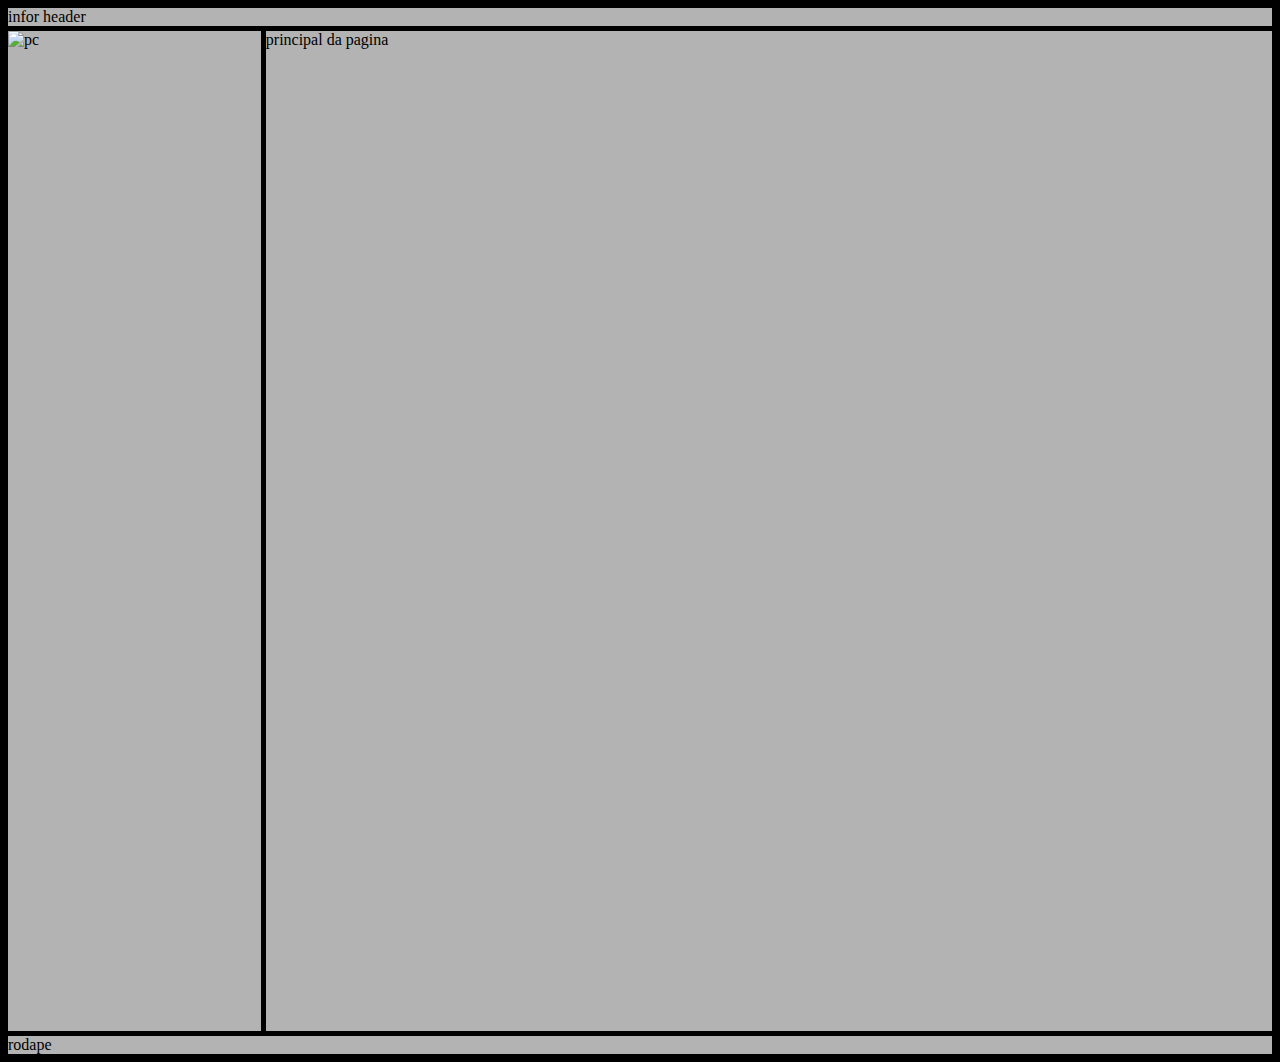
==== index.html @ 4a3b796a "Add files via upload" ====
<!DOCTYPE html>
<html lang="en">
<head>
    <meta charset="UTF-8">
    <meta name="viewport" content="width=device-width, initial-scale=1.0">
    <title>Document</title>
    <link rel="stylesheet" href="style.css">
</head>
<body>
    <header>infor header</header>
    <aside>
        <img src="imagens/pc.jpeg" alt="pc">
    </aside>
    <main>principal da pagina</main>
    <footer>rodape</footer>
</body>
</html>
---- style.css ----
body{
    background-color: black;
    background-image: url(fundo.jpg);
    display: grid;
    grid-template-areas: 
        "cab cab cab"
        "sec pri pri"
        "rod rod rod";
    grid-gap: 5px;
    grid-template-columns: 20% auto auto;
    grid-template-rows: auto 1000px auto;
}

header{
    grid-area: cab;
}
aside{
    grid-area: sec;
}
main{
    grid-area: pri;
}
footer{
    grid-area: rod;
}

header, aside, main, footer{
    background-color: rgba(255, 255, 255, 0.7);
}

@media only screen and (max-width: 480px) {
    body{
        grid-template-areas: 
        "secn"
        "prin"
        "roda";
        grid-template-columns: 1fr;
        grid-template-rows: 100px 500px 100px;
    }
    section{
        display: flex;
    }
    aside{
        display: none;
    }
    header{
        display: none;
    }
    
}
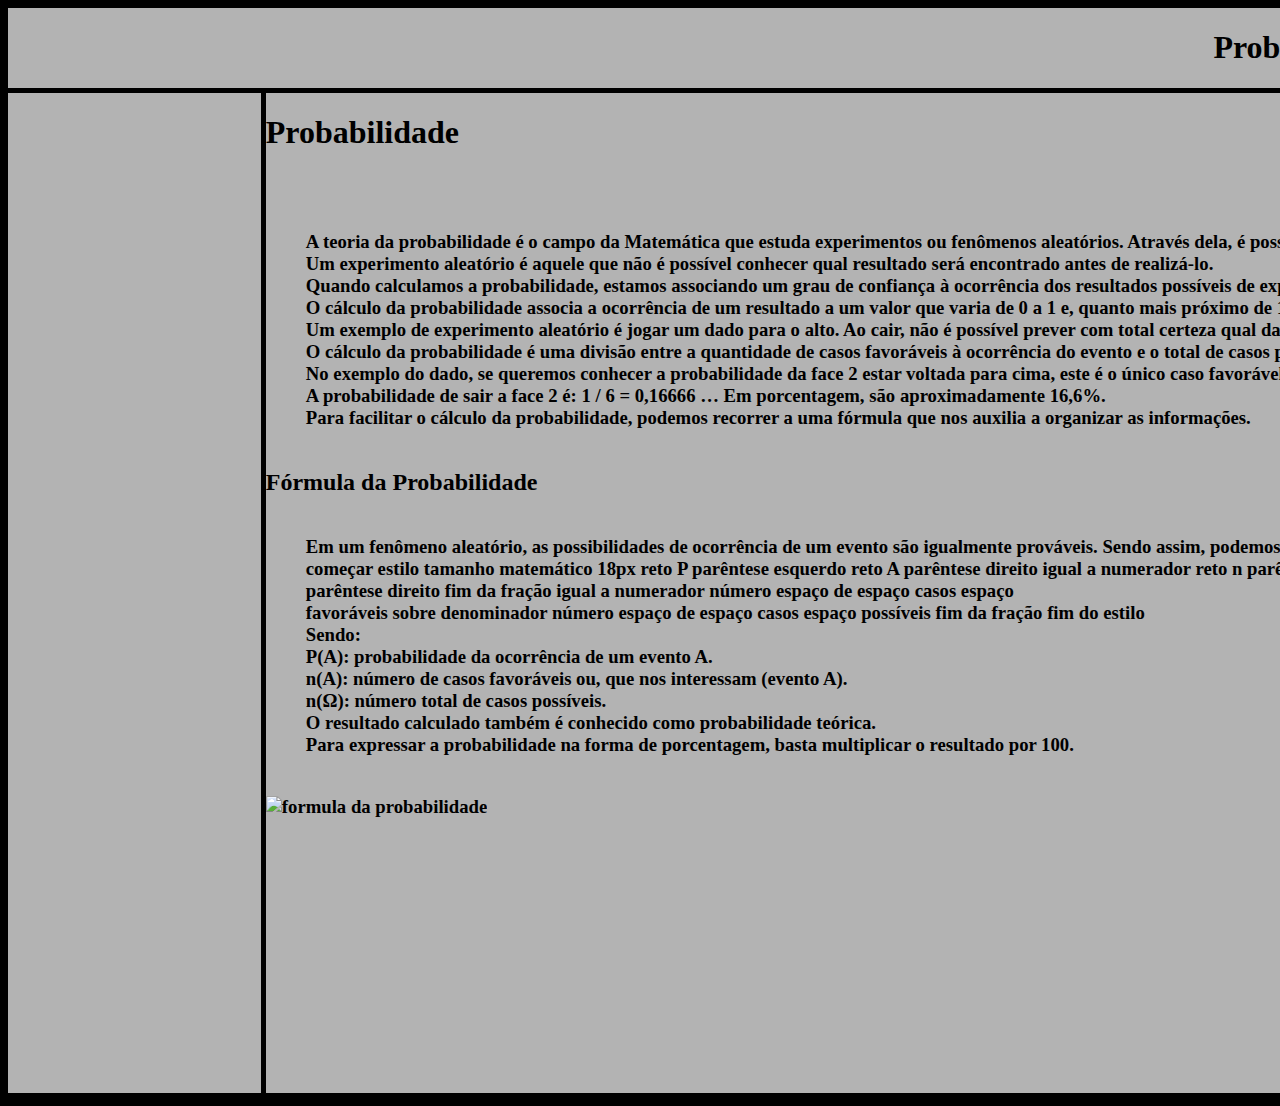
==== commit f5a4b5ec: "Add files via upload" ====
--- a/index.html
+++ b/index.html
@@ -7,11 +7,63 @@
     <link rel="stylesheet" href="style.css">
 </head>
 <body>
-    <header>infor header</header>
+    <header><h1>Probabilidade</h1></header>
     <aside>
-        <img src="imagens/pc.jpeg" alt="pc">
+    
     </aside>
-    <main>principal da pagina</main>
-    <footer>rodape</footer>
+    <main><h1>Probabilidade</h1><br>
+          <h3><p>A teoria da probabilidade é o campo da Matemática que estuda experimentos ou fenômenos aleatórios. Através dela, é possível analisar as chances de um determinado evento ocorrer.<br>
+
+            Um experimento aleatório é aquele que não é possível conhecer qual resultado será encontrado antes de realizá-lo.<br>
+            
+            Quando calculamos a probabilidade, estamos associando um grau de confiança à ocorrência dos resultados possíveis de experimentos,
+             cujos resultados não podem ser determinados antecipadamente. Assim, a probabilidade é a medida da chance de algo acontecer.<br>
+            
+            O cálculo da probabilidade associa a ocorrência de um resultado a um valor que varia de 0 a 1 e, quanto mais próximo de 1 estiver o resultado, maior é a certeza da sua ocorrência.<br>
+            
+            Um exemplo de experimento aleatório é jogar um dado para o alto. Ao cair,
+             não é possível prever com total certeza qual das 6 faces estará voltada para cima.<br>
+            
+            O cálculo da probabilidade é uma divisão entre a quantidade de casos favoráveis à ocorrência do evento e o total de casos possíveis.<br>
+            
+            No exemplo do dado, se queremos conhecer a probabilidade da face 2 estar voltada para cima, este é o único caso favorável. O número total de casos possíveis é seis, por ser a quantidade de faces no dado.<br>
+            
+            A probabilidade de sair a face 2 é:
+            
+            1 / 6 = 0,16666 …
+            
+            Em porcentagem, são aproximadamente 16,6%.<br>
+            
+            Para facilitar o cálculo da probabilidade, podemos recorrer a uma fórmula que nos auxilia a organizar as informações.<br></h3>
+          </p>
+
+
+          <h2>Fórmula da Probabilidade</h2>
+          <h3>
+            <p>
+                Em um fenômeno aleatório, as possibilidades de ocorrência de um evento são igualmente prováveis.
+
+                Sendo assim, podemos encontrar a probabilidade de ocorrer um determinado resultado através da divisão entre o número de eventos favoráveis e o número total de resultados possíveis:<br>
+                
+                começar estilo tamanho matemático 18px reto P parêntese esquerdo reto A parêntese direito igual a numerador reto n parêntese esquerdo reto
+                 A parêntese direito sobre denominador reto n parêntese esquerdo reto ómega maiúsculo<br>
+                 parêntese direito fim da fração igual a numerador número espaço de espaço casos espaço<br>
+                  favoráveis sobre denominador número espaço de espaço casos espaço possíveis fim da fração fim do estilo<br>
+                
+                Sendo:<br>
+                
+                P(A): probabilidade da ocorrência de um evento A.<br>
+                n(A): número de casos favoráveis ou, que nos interessam (evento A).<br>
+                n(Ω): número total de casos possíveis.<br>
+                
+                O resultado calculado também é conhecido como probabilidade teórica.<br>
+                
+                Para expressar a probabilidade na forma de porcentagem, basta multiplicar o resultado por 100.
+            </p>
+            <img src="imagens/img1.jpg" alt="formula da probabilidade">
+          </h3>
+    
+    </main>
+    <footer></footer>
 </body>
 </html>--- a/style.css
+++ b/style.css
@@ -1,6 +1,5 @@
 body{
     background-color: black;
-    background-image: url(fundo.jpg);
     display: grid;
     grid-template-areas: 
         "cab cab cab"
@@ -13,6 +12,8 @@
 
 header{
     grid-area: cab;
+    justify-content: center;
+    text-align: center;
 }
 aside{
     grid-area: sec;
@@ -47,4 +48,15 @@
         display: none;
     }
     
+}
+
+p{
+    white-space: nowrap;
+    margin: 40px;
+    color: black;
+}
+
+img{
+    width: 600px;
+    text-align: center;
 }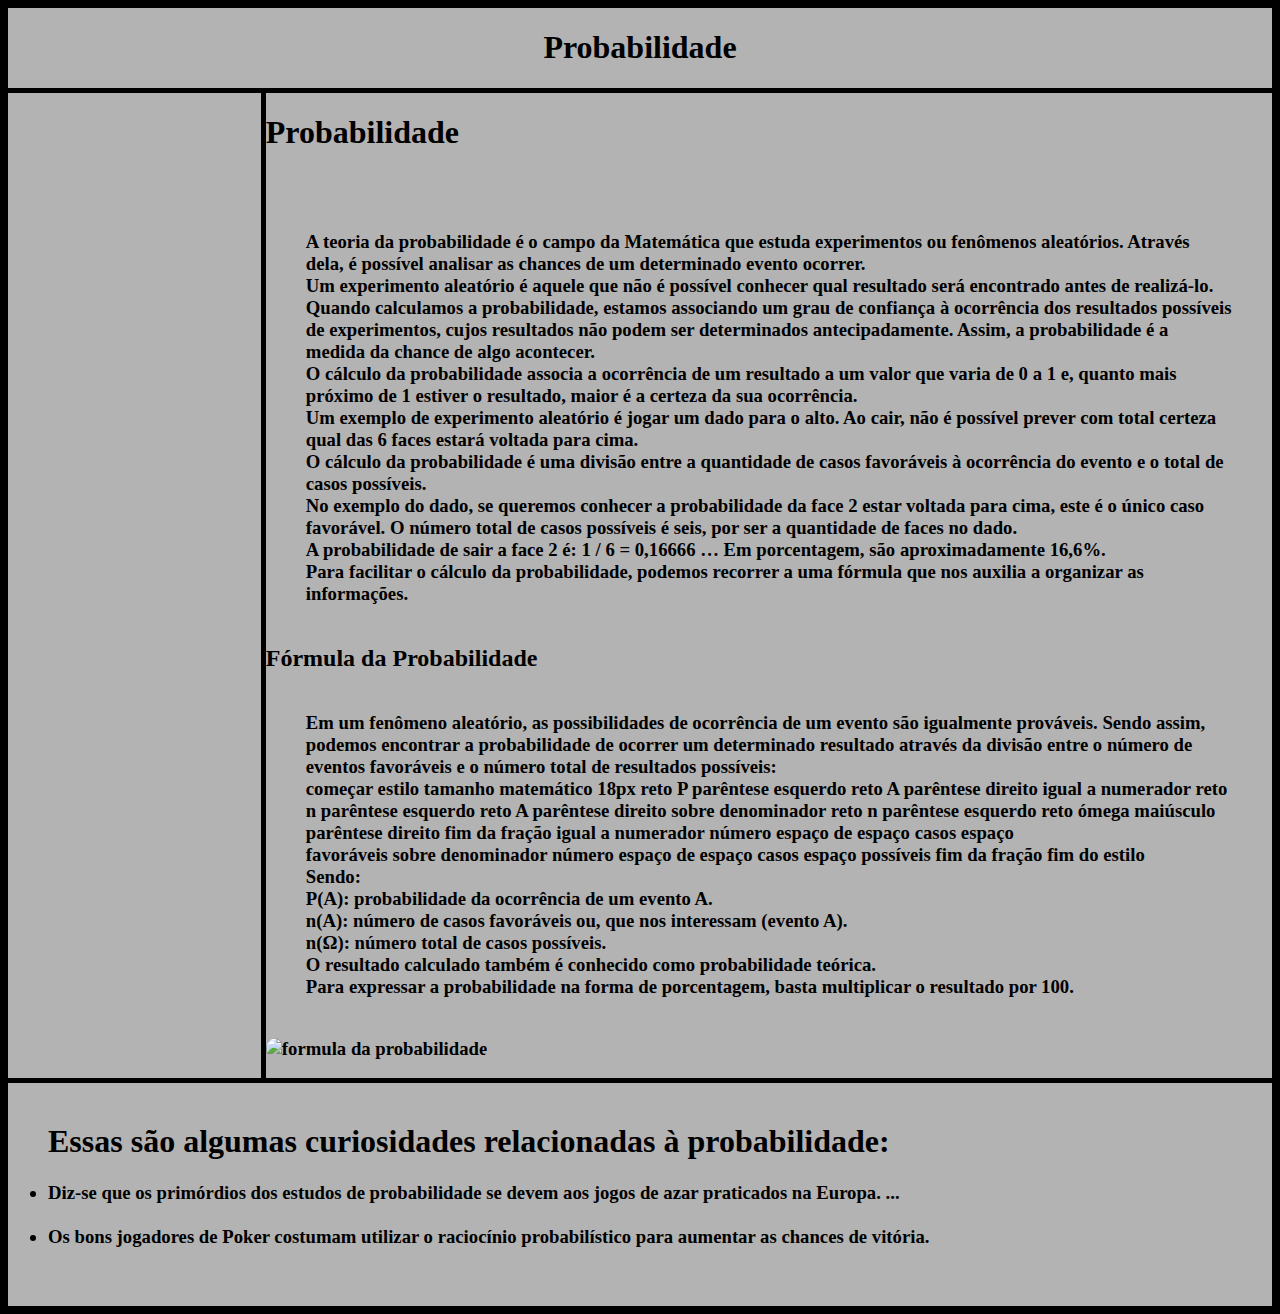
==== commit 9a0a2800: "Add files via upload" ====
--- a/index.html
+++ b/index.html
@@ -37,7 +37,6 @@
             Para facilitar o cálculo da probabilidade, podemos recorrer a uma fórmula que nos auxilia a organizar as informações.<br></h3>
           </p>
 
-
           <h2>Fórmula da Probabilidade</h2>
           <h3>
             <p>
@@ -64,6 +63,16 @@
           </h3>
     
     </main>
-    <footer></footer>
+    <footer>
+      <p>
+        <ul>
+        <h1>Essas são algumas curiosidades relacionadas à probabilidade:</h1>
+     <h3><li>Diz-se que os primórdios dos estudos de probabilidade se devem aos jogos de azar praticados na Europa. ...</li><br>
+      <li>Os bons jogadores de Poker costumam utilizar o raciocínio probabilístico para aumentar as chances de vitória.</li></h3>
+        </ul>
+    </p>    
+    <br>
+
+    </footer>
 </body>
 </html>--- a/style.css
+++ b/style.css
@@ -7,7 +7,7 @@
         "rod rod rod";
     grid-gap: 5px;
     grid-template-columns: 20% auto auto;
-    grid-template-rows: auto 1000px auto;
+    grid-template-rows: auto auto auto;
 }
 
 header{
@@ -32,15 +32,13 @@
 @media only screen and (max-width: 480px) {
     body{
         grid-template-areas: 
-        "secn"
-        "prin"
-        "roda";
+        "cab"
+        "pri"
+        "rod";
         grid-template-columns: 1fr;
-        grid-template-rows: 100px 500px 100px;
+        grid-template-rows: auto auto auto;
     }
-    section{
-        display: flex;
-    }
+
     aside{
         display: none;
     }
@@ -51,12 +49,13 @@
 }
 
 p{
-    white-space: nowrap;
     margin: 40px;
     color: black;
+    font-family: Georgia, 'Times New Roman', Times, serif;
 }
 
 img{
     width: 600px;
-    text-align: center;
+    border-radius: 20px;
+    justify-content: center;
 }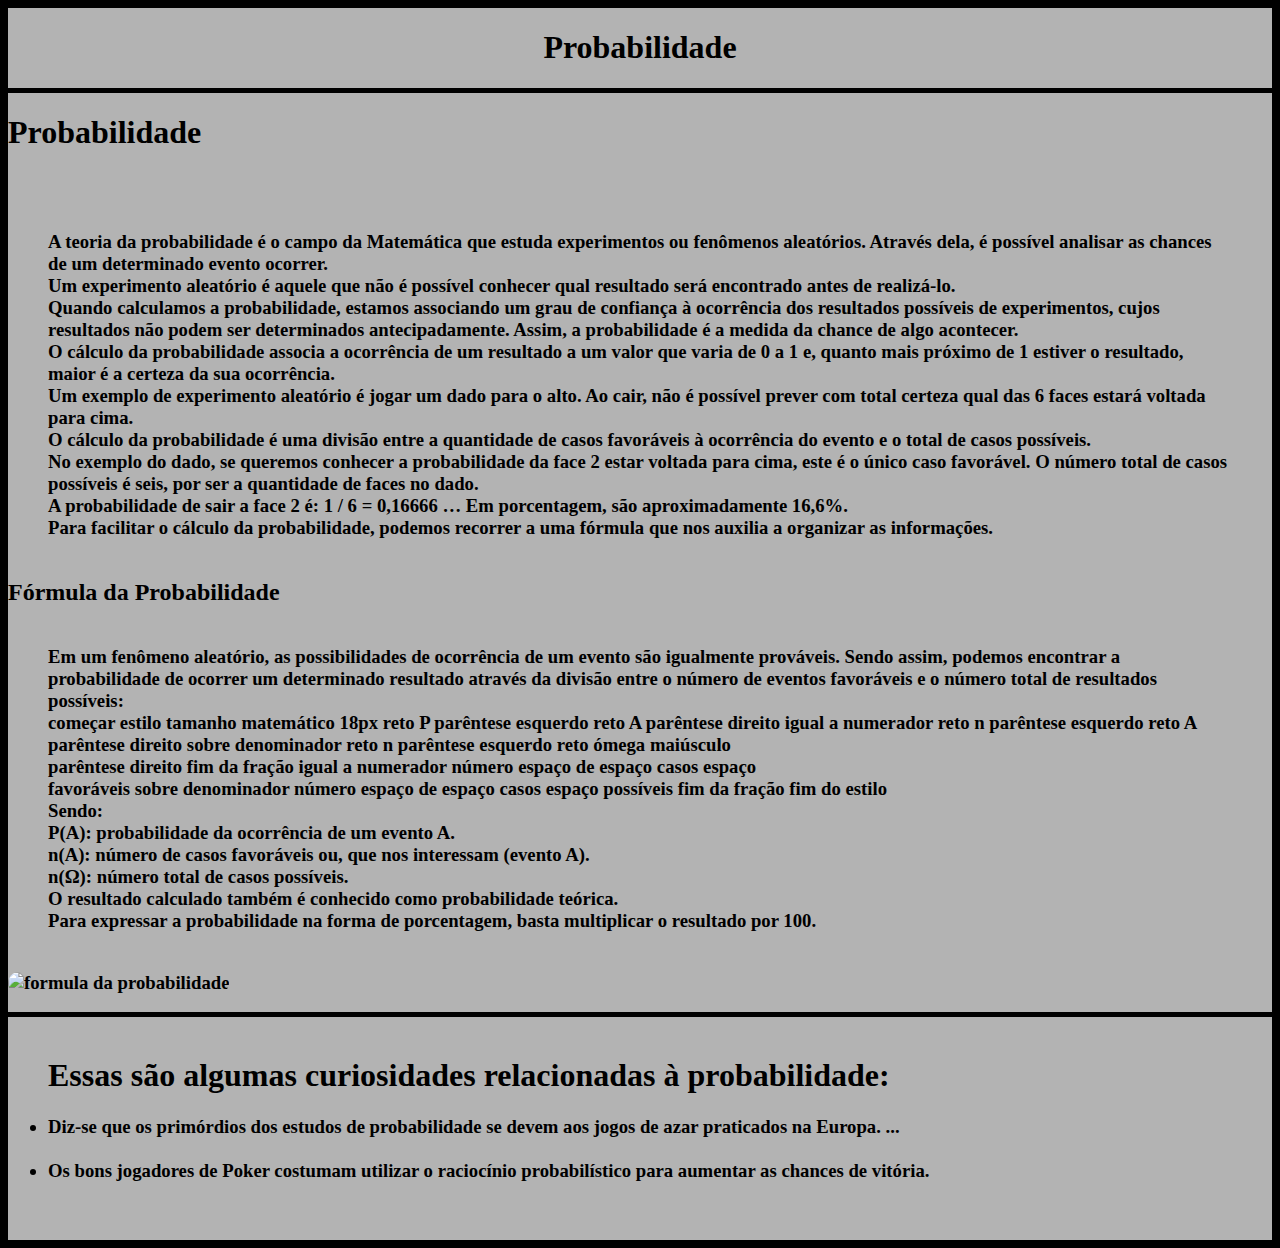
==== commit 012e8b48: "Add files via upload" ====
--- a/index.html
+++ b/index.html
@@ -8,9 +8,6 @@
 </head>
 <body>
     <header><h1>Probabilidade</h1></header>
-    <aside>
-    
-    </aside>
     <main><h1>Probabilidade</h1><br>
           <h3><p>A teoria da probabilidade é o campo da Matemática que estuda experimentos ou fenômenos aleatórios. Através dela, é possível analisar as chances de um determinado evento ocorrer.<br>
 
--- a/style.css
+++ b/style.css
@@ -3,7 +3,7 @@
     display: grid;
     grid-template-areas: 
         "cab cab cab"
-        "sec pri pri"
+        "pri pri pri"
         "rod rod rod";
     grid-gap: 5px;
     grid-template-columns: 20% auto auto;
@@ -14,9 +14,6 @@
     grid-area: cab;
     justify-content: center;
     text-align: center;
-}
-aside{
-    grid-area: sec;
 }
 main{
     grid-area: pri;
@@ -55,7 +52,7 @@
 }
 
 img{
-    width: 600px;
+    width: 500px;
     border-radius: 20px;
     justify-content: center;
-}+}
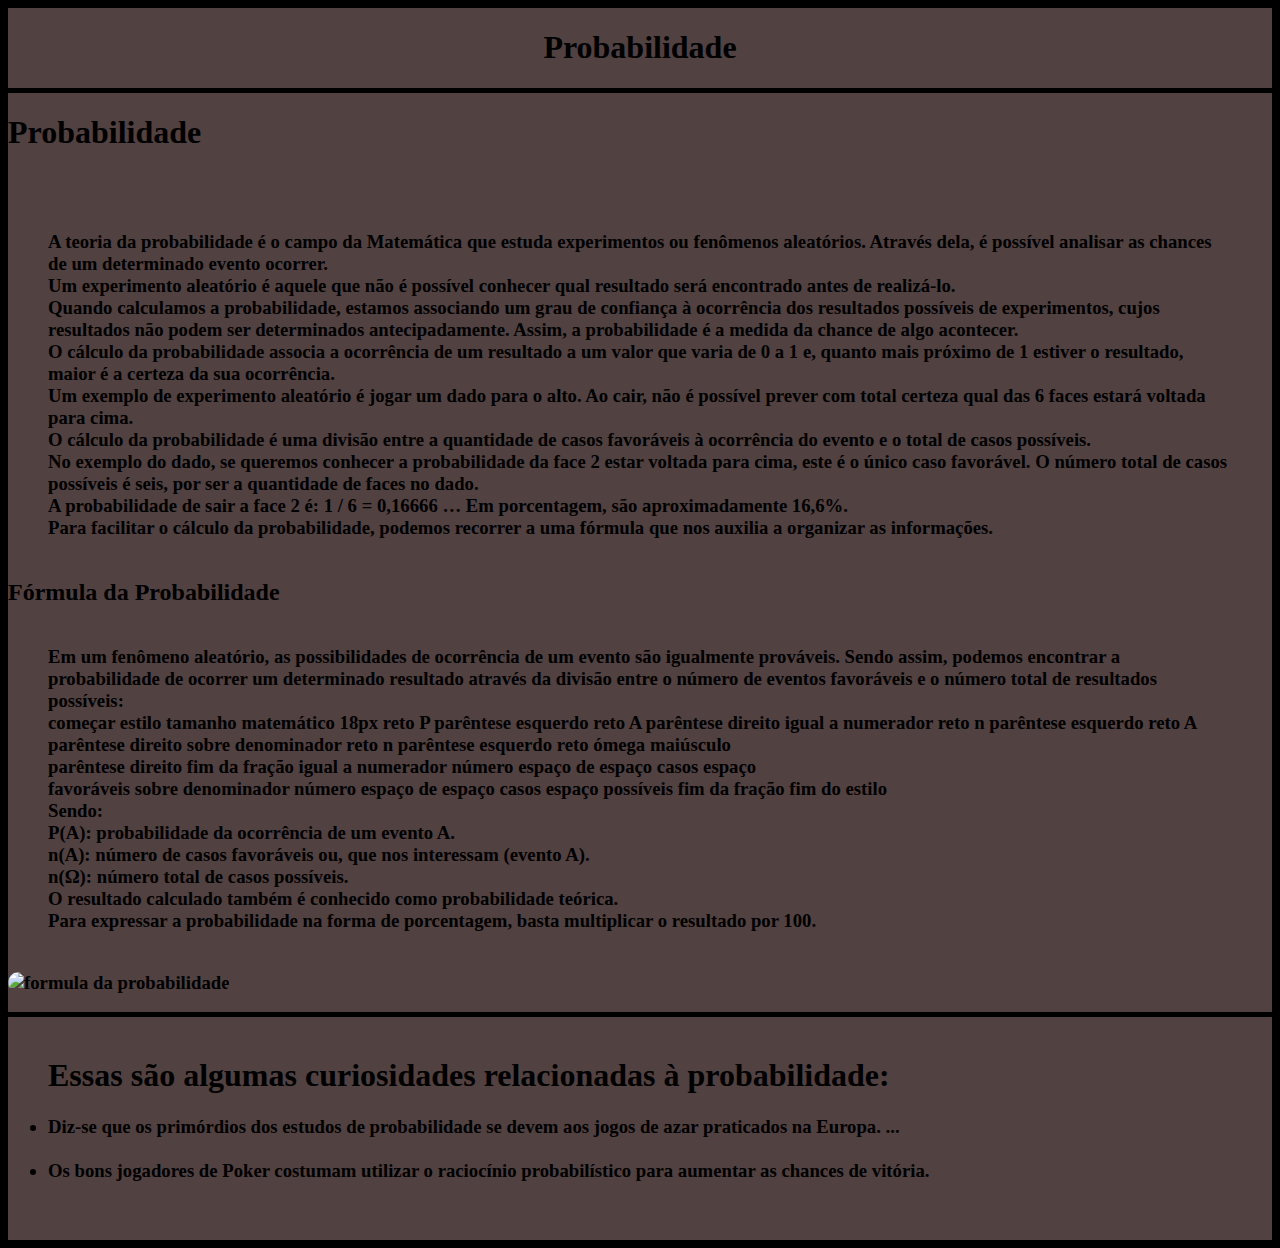
==== commit 36886854: "Add files via upload" ====
--- a/index.html
+++ b/index.html
@@ -3,7 +3,7 @@
 <head>
     <meta charset="UTF-8">
     <meta name="viewport" content="width=device-width, initial-scale=1.0">
-    <title>Document</title>
+    <title>Probabilidade</title>
     <link rel="stylesheet" href="style.css">
 </head>
 <body>
--- a/style.css
+++ b/style.css
@@ -56,3 +56,50 @@
     border-radius: 20px;
     justify-content: center;
 }
+
+/* Segunda Pagina */
+ body{
+    display: grid; 
+    grid-template-areas: 
+        "cabe cabe cabe"
+        "prin prin prin"
+        "roda roda roda";
+        grid-gap: 5px;
+        grid-template-columns: 20% auto auto;
+        grid-template-rows: auto auto auto;
+}
+
+header{
+    grid-area: cabe;
+}
+
+main{
+    grid-area: prin;
+}
+footer{
+    grid-area: roda;
+}
+
+header, aside, main, footer{
+    background-color: rgba(116, 93, 93, 0.7);
+}
+
+@media only screen and (max-width: 480px) {
+    body{
+        grid-template-areas: 
+        "cab"
+        "pri"
+        "rod";
+        grid-template-columns: 1fr;
+        grid-template-rows: auto auto auto;
+    }
+
+    aside{
+        display: none;
+    }
+    header{
+        display: none;
+    }
+    
+}
+
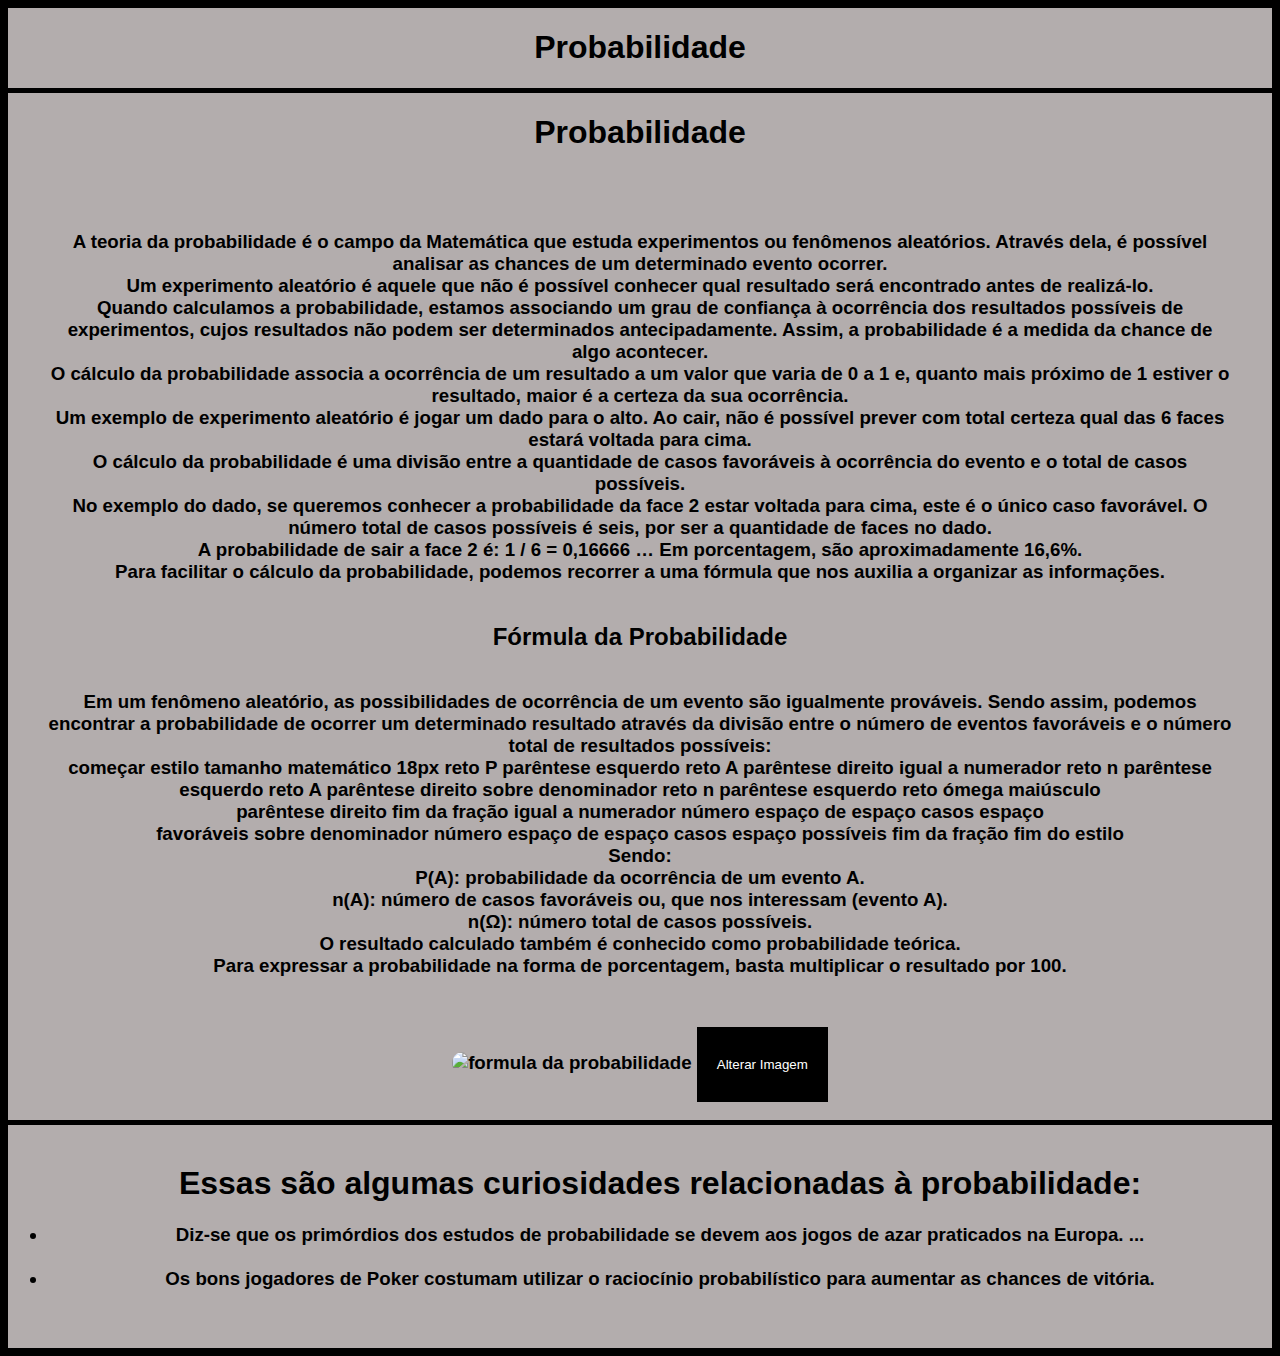
==== commit 5a59f2b2: "Add files via upload" ====
--- a/index.html
+++ b/index.html
@@ -56,7 +56,10 @@
                 
                 Para expressar a probabilidade na forma de porcentagem, basta multiplicar o resultado por 100.
             </p>
-            <img src="imagens/img1.jpg" alt="formula da probabilidade">
+            <img src="imagens/img1.jpg" id="imagemDinamica"  alt="formula da probabilidade">
+            <button id="alterarImagem">Alterar Imagem</button>
+            <script src="script.js"></script>
+        
           </h3>
     
     </main>
--- a/style.css
+++ b/style.css
@@ -48,7 +48,7 @@
 p{
     margin: 40px;
     color: black;
-    font-family: Georgia, 'Times New Roman', Times, serif;
+   font-family: 'Lucida Sans', 'Lucida Sans Regular', 'Lucida Grande', 'Lucida Sans Unicode', Geneva, Verdana, sans-serif;
 }
 
 img{
@@ -81,7 +81,7 @@
 }
 
 header, aside, main, footer{
-    background-color: rgba(116, 93, 93, 0.7);
+    background-color: rgba(255, 247, 247, 0.7);
 }
 
 @media only screen and (max-width: 480px) {
@@ -103,3 +103,83 @@
     
 }
 
+#imagemDinamica {
+    width: 600px;
+    height: 400px;
+}
+
+#alterarImagem {
+    background-color: #000000;
+    color: #ffffff;
+    padding: 30px 20px;
+    border: none;
+    cursor: pointer;
+}
+
+body {
+    font-family: Arial, sans-serif;
+    text-align: center;
+}
+
+form {
+    max-width: 500px;
+    margin: 0 auto;
+}
+
+.pergunta {
+    margin-top: 20px;
+}
+
+label {
+    display: block;
+}
+
+input {
+    width: 100%;
+    padding: 10px;
+    margin-top: 5px;
+}
+
+button {
+    background-color: #0074e4;
+    color: #fff;
+    padding: 10px 20px;
+    border: none;
+    cursor: pointer;
+    margin-top: 20px;
+}
+
+#resultado {
+    margin-top: 20px;
+}
+
+body {
+    font-family: Arial, sans-serif;
+    text-align: center;
+}
+
+form {
+    max-width: 500px;
+    margin: 0 auto;
+    border: 1px solid #ddd;
+    padding: 20px;
+    margin-top: 20px;
+}
+
+label {
+    display: block;
+    margin-top: 10px;
+}
+
+button {
+    background-color: #0074e4;
+    color: #fff;
+    padding: 10px 20px;
+    border: none;
+    cursor: pointer;
+    margin-top: 10px;
+}
+
+#resultado1, #resultado2, #resultado3, #resultado4, #resultado5, #resultado6, #resultado7, #resultado8, #resultado9, #resultado10 {
+    margin-top: 20px;
+}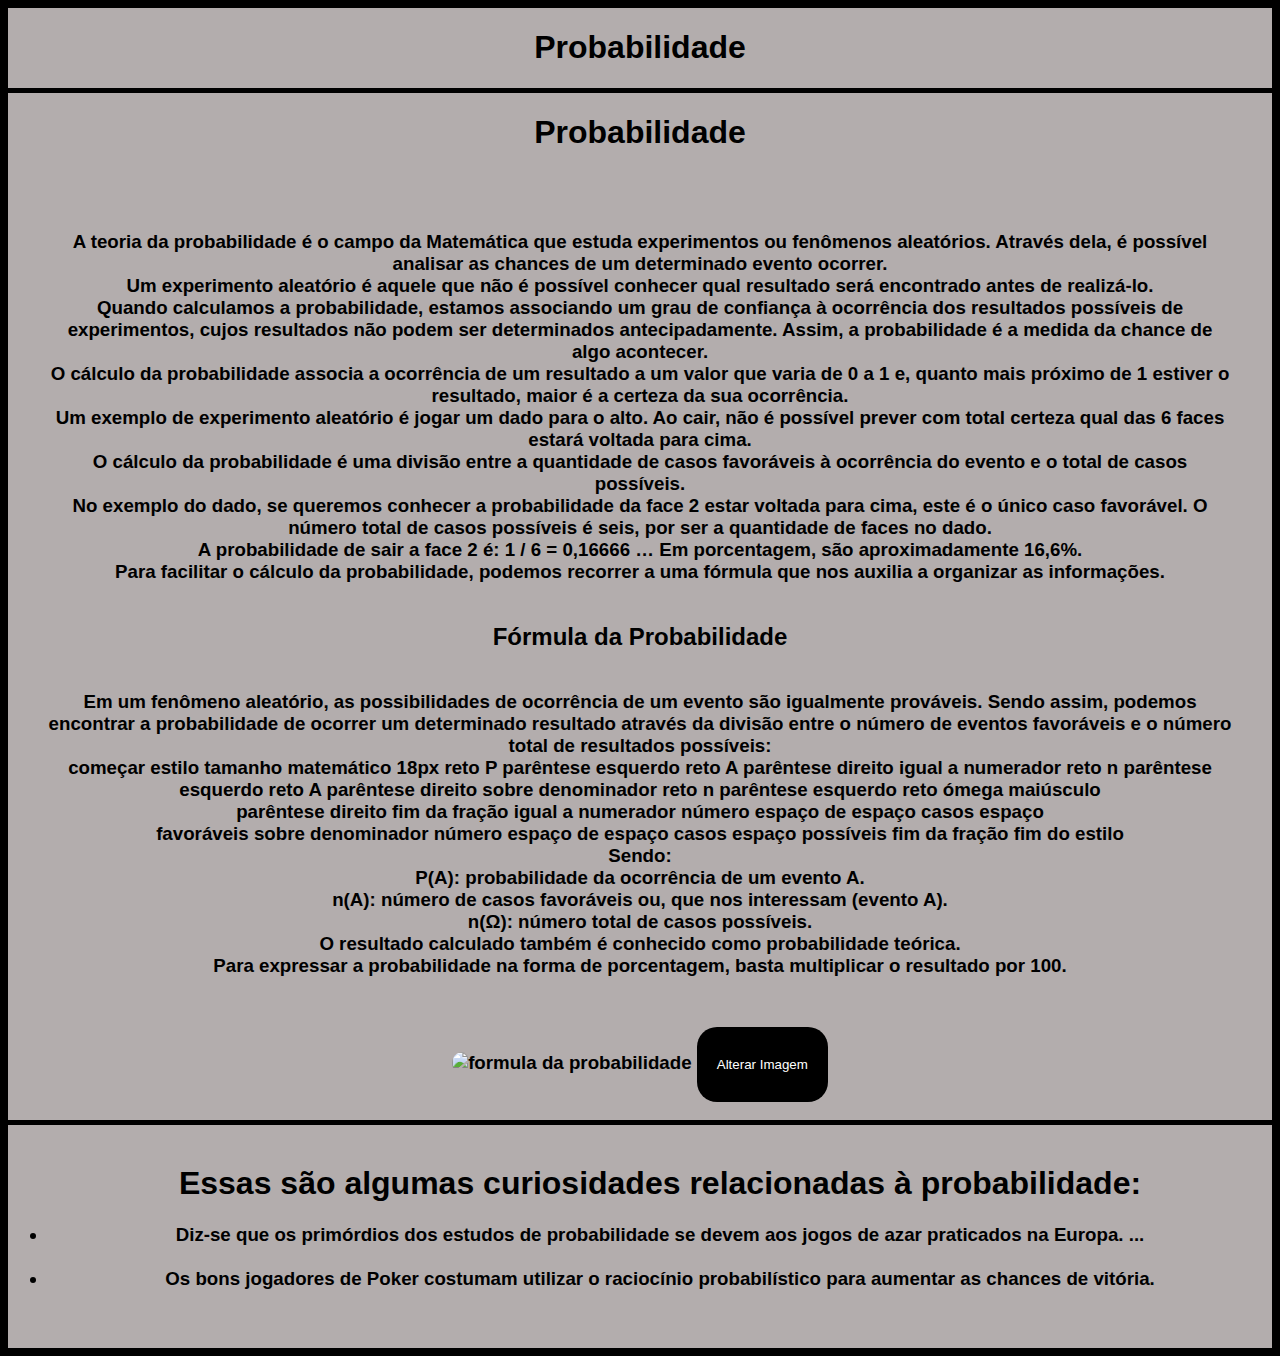
==== commit ed6e81f3: "Add files via upload" ====
--- a/index.html
+++ b/index.html
@@ -7,6 +7,7 @@
     <link rel="stylesheet" href="style.css">
 </head>
 <body>
+  <!--inicio da pagina sobre a pesquisa da probabilidade-->
     <header><h1>Probabilidade</h1></header>
     <main><h1>Probabilidade</h1><br>
           <h3><p>A teoria da probabilidade é o campo da Matemática que estuda experimentos ou fenômenos aleatórios. Através dela, é possível analisar as chances de um determinado evento ocorrer.<br>
@@ -56,7 +57,7 @@
                 
                 Para expressar a probabilidade na forma de porcentagem, basta multiplicar o resultado por 100.
             </p>
-            <img src="imagens/img1.jpg" id="imagemDinamica"  alt="formula da probabilidade">
+            <img src="imagens/img1.jpg" id="imagemDinamica"  alt="formula da probabilidade"><!--imagem dinamica -->
             <button id="alterarImagem">Alterar Imagem</button>
             <script src="script.js"></script>
         
@@ -65,7 +66,7 @@
     </main>
     <footer>
       <p>
-        <ul>
+        <ul>  <!--curiosidade sobre a probabilidade-->
         <h1>Essas são algumas curiosidades relacionadas à probabilidade:</h1>
      <h3><li>Diz-se que os primórdios dos estudos de probabilidade se devem aos jogos de azar praticados na Europa. ...</li><br>
       <li>Os bons jogadores de Poker costumam utilizar o raciocínio probabilístico para aumentar as chances de vitória.</li></h3>
--- a/style.css
+++ b/style.css
@@ -1,6 +1,7 @@
+/*Primeira pagina*/
 body{
     background-color: black;
-    display: grid;
+    display: grid;/*grid*/
     grid-template-areas: 
         "cab cab cab"
         "pri pri pri"
@@ -12,8 +13,6 @@
 
 header{
     grid-area: cab;
-    justify-content: center;
-    text-align: center;
 }
 main{
     grid-area: pri;
@@ -25,7 +24,7 @@
 header, aside, main, footer{
     background-color: rgba(255, 255, 255, 0.7);
 }
-
+/*grid responsivo (bem era pra ser)*/
 @media only screen and (max-width: 480px) {
     body{
         grid-template-areas: 
@@ -45,13 +44,13 @@
     
 }
 
-p{
+p{/*tamanho,jeito e cor das letras*/
     margin: 40px;
     color: black;
    font-family: 'Lucida Sans', 'Lucida Sans Regular', 'Lucida Grande', 'Lucida Sans Unicode', Geneva, Verdana, sans-serif;
 }
 
-img{
+img{/*configuraçoes das imagens*/
     width: 500px;
     border-radius: 20px;
     justify-content: center;
@@ -59,7 +58,7 @@
 
 /* Segunda Pagina */
  body{
-    display: grid; 
+    display: grid; /*grid da segunda pagina*/
     grid-template-areas: 
         "cabe cabe cabe"
         "prin prin prin"
@@ -83,7 +82,7 @@
 header, aside, main, footer{
     background-color: rgba(255, 247, 247, 0.7);
 }
-
+/*grid responsivo da segunda pagina (bem era pra ser)*/
 @media only screen and (max-width: 480px) {
     body{
         grid-template-areas: 
@@ -102,7 +101,7 @@
     }
     
 }
-
+/*codigo da imagem dinamica (mudar imagem)*/
 #imagemDinamica {
     width: 600px;
     height: 400px;
@@ -115,7 +114,7 @@
     border: none;
     cursor: pointer;
 }
-
+/*inicio da pagina de perguntas*/
 body {
     font-family: Arial, sans-serif;
     text-align: center;
@@ -140,7 +139,7 @@
     margin-top: 5px;
 }
 
-button {
+button { /*configuraçoes do botão da pergunta*/
     background-color: #0074e4;
     color: #fff;
     padding: 10px 20px;
@@ -155,13 +154,11 @@
 
 body {
     font-family: Arial, sans-serif;
-    text-align: center;
 }
 
 form {
     max-width: 500px;
     margin: 0 auto;
-    border: 1px solid #ddd;
     padding: 20px;
     margin-top: 20px;
 }
@@ -171,15 +168,17 @@
     margin-top: 10px;
 }
 
-button {
+button { /*configuraçoes do botão da pergunta*/
     background-color: #0074e4;
     color: #fff;
     padding: 10px 20px;
     border: none;
     cursor: pointer;
     margin-top: 10px;
+    border-radius: 20px;
 }
 
 #resultado1, #resultado2, #resultado3, #resultado4, #resultado5, #resultado6, #resultado7, #resultado8, #resultado9, #resultado10 {
     margin-top: 20px;
-}+}
+/*final da pagina das peruntas*/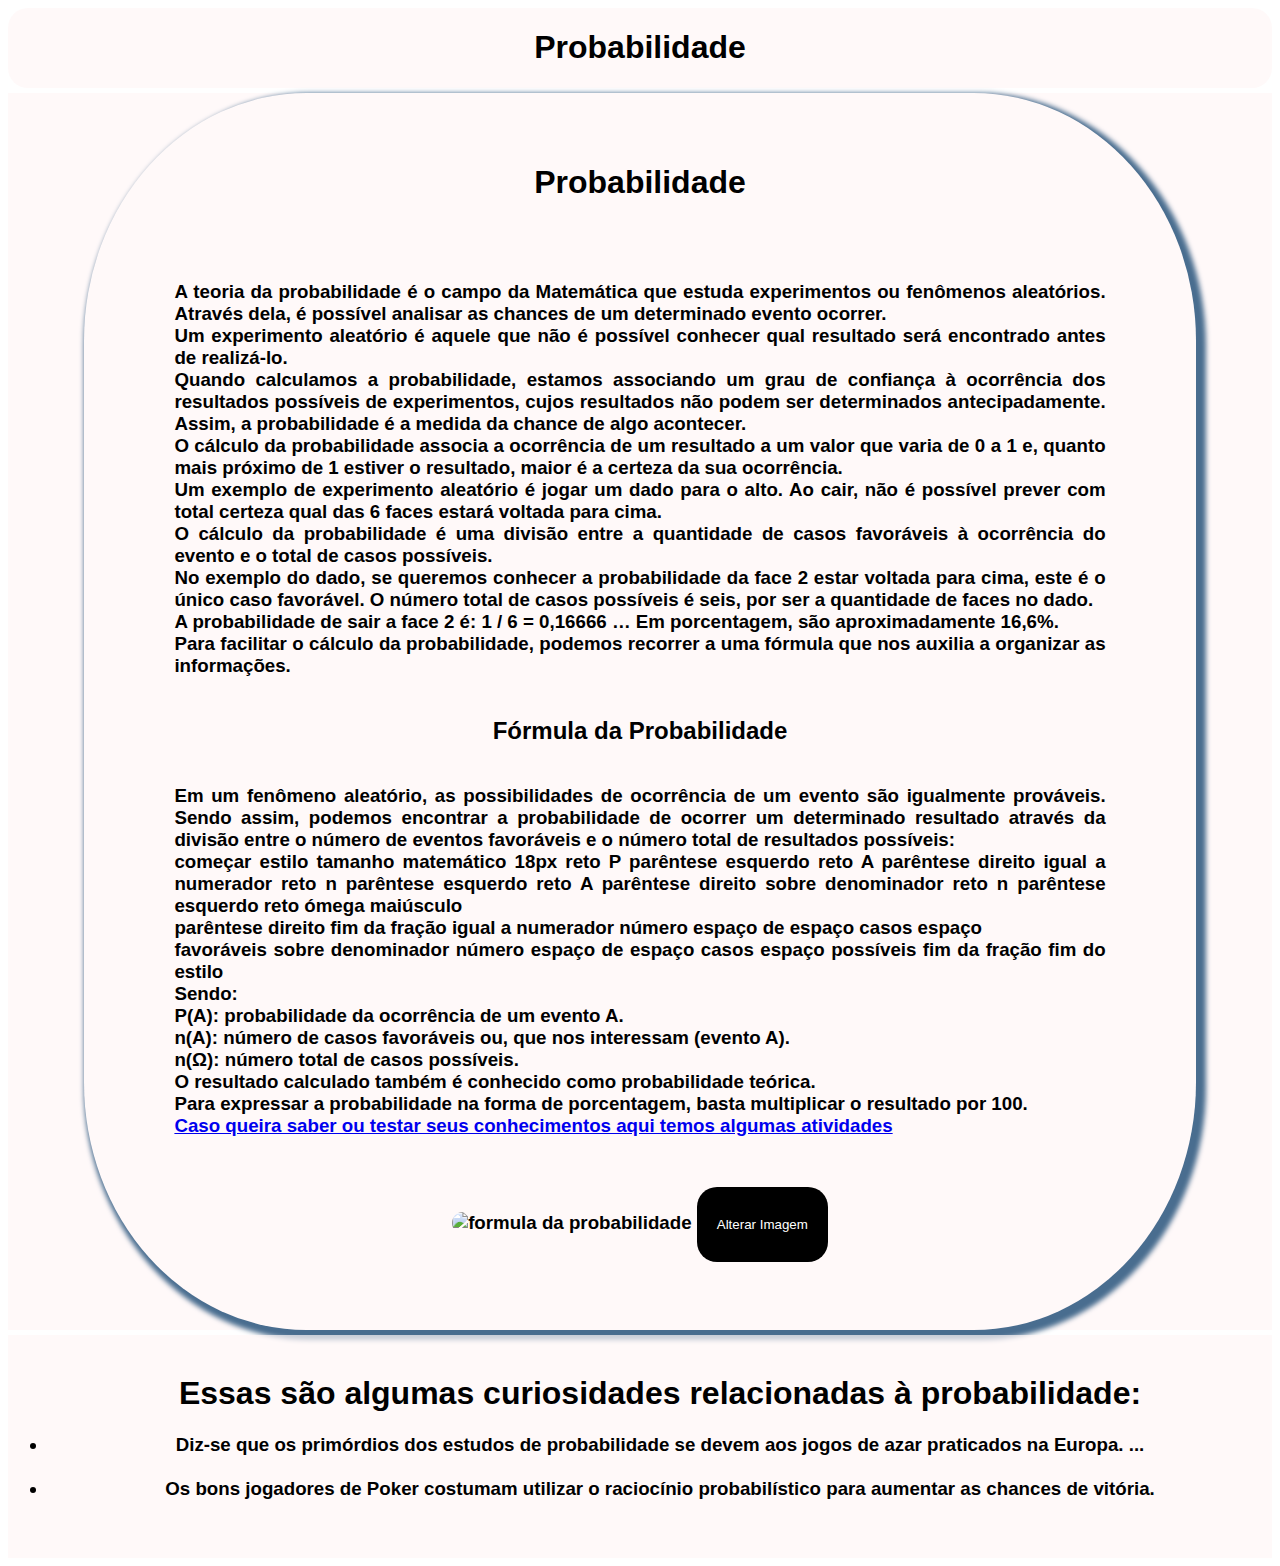
==== commit 398aae82: "Add files via upload" ====
--- a/index.html
+++ b/index.html
@@ -9,7 +9,9 @@
 <body>
   <!--inicio da pagina sobre a pesquisa da probabilidade-->
     <header><h1>Probabilidade</h1></header>
-    <main><h1>Probabilidade</h1><br>
+    <main>
+      <div class="box">
+      <h1>Probabilidade</h1><br>
           <h3><p>A teoria da probabilidade é o campo da Matemática que estuda experimentos ou fenômenos aleatórios. Através dela, é possível analisar as chances de um determinado evento ocorrer.<br>
 
             Um experimento aleatório é aquele que não é possível conhecer qual resultado será encontrado antes de realizá-lo.<br>
@@ -55,14 +57,16 @@
                 
                 O resultado calculado também é conhecido como probabilidade teórica.<br>
                 
-                Para expressar a probabilidade na forma de porcentagem, basta multiplicar o resultado por 100.
+                Para expressar a probabilidade na forma de porcentagem, basta multiplicar o resultado por 100.<br>
+
+                <a href="index2.html">Caso queira saber ou testar seus conhecimentos aqui temos algumas atividades</a>
             </p>
             <img src="imagens/img1.jpg" id="imagemDinamica"  alt="formula da probabilidade"><!--imagem dinamica -->
             <button id="alterarImagem">Alterar Imagem</button>
             <script src="script.js"></script>
         
           </h3>
-    
+        </div>
     </main>
     <footer>
       <p>
--- a/style.css
+++ b/style.css
@@ -1,6 +1,6 @@
 /*Primeira pagina*/
 body{
-    background-color: black;
+    background-color: rgb(255, 255, 255);
     display: grid;/*grid*/
     grid-template-areas: 
         "cab cab cab"
@@ -13,14 +13,28 @@
 
 header{
     grid-area: cab;
+    border-radius: 20px;
+    box-shadow: #496d8f;
 }
 main{
     grid-area: pri;
+    display: flex;
+    align-items: center;
+    justify-content: center;
 }
 footer{
     grid-area: rod;
 }
+.box{
+    width: 80%;
+    border-radius: 20%;
+    box-shadow: 5px 5px 5px 5px #496d8f;
+    padding: 50px;
+}
+p{
+    text-align: justify;
 
+}
 header, aside, main, footer{
     background-color: rgba(255, 255, 255, 0.7);
 }
